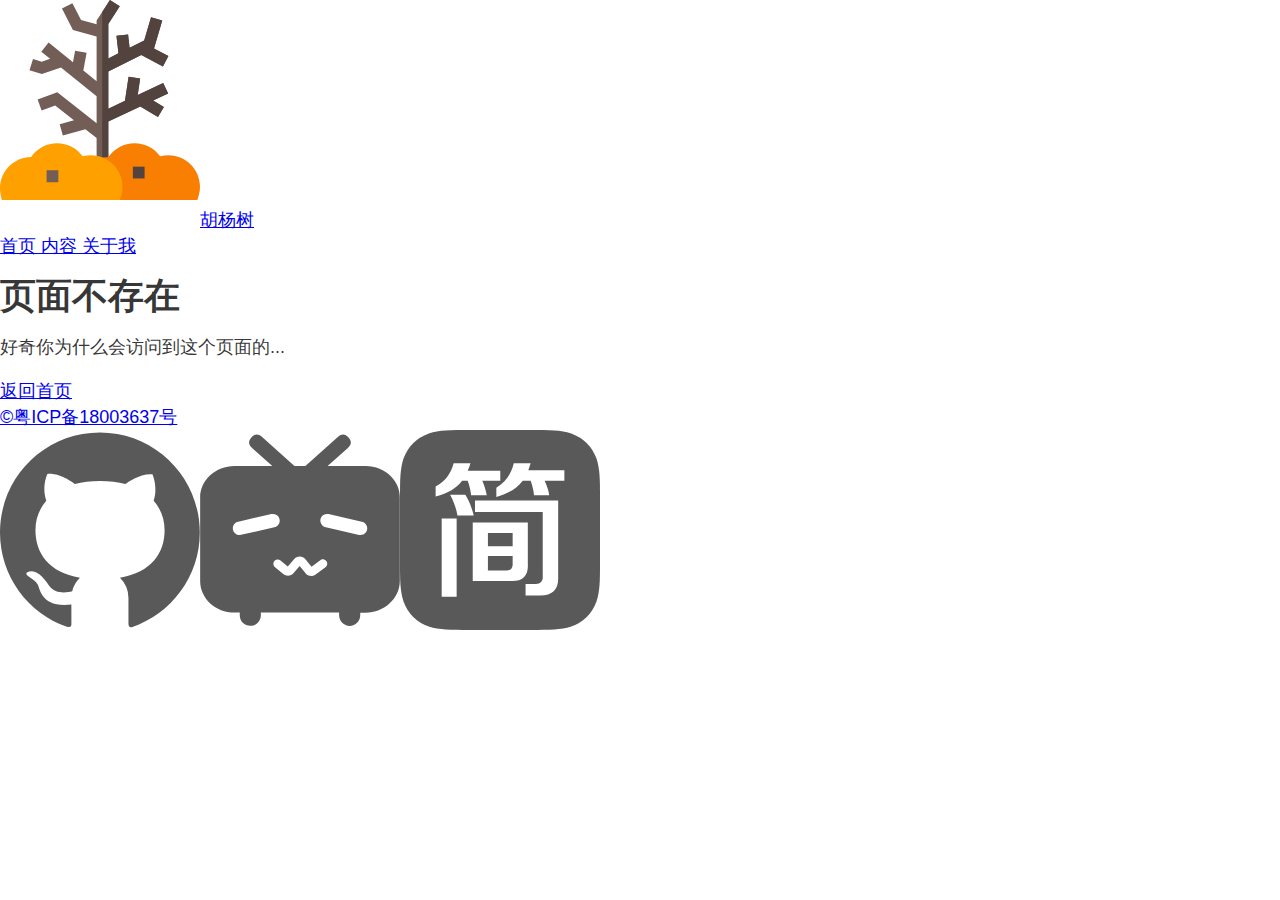
==== 404/index.html @ 29acebd8 "update layout" ====
<!DOCTYPE html><html><head><meta charSet="utf-8"/><meta http-equiv="x-ua-compatible" content="ie=edge"/><meta name="viewport" content="width=device-width, initial-scale=1, shrink-to-fit=no"/><style data-href="/styles.e20e4f635ebf1b06dc0b.css">html{font-family:sans-serif;-ms-text-size-adjust:100%;-webkit-text-size-adjust:100%}body{margin:0}code,pre{font-family:monospace,monospace;font-size:1em}textarea{font:inherit;margin:0}html{font:112.5%/1.45em georgia,serif;box-sizing:border-box;overflow-y:scroll}*,:after,:before{box-sizing:inherit}body{color:rgba(0,0,0,.8);font-family:Roboto,Helvetica,sans-serif;font-weight:400;word-wrap:break-word;-webkit-font-kerning:normal;font-kerning:normal;-ms-font-feature-settings:"kern","liga","clig","calt";font-feature-settings:"kern","liga","clig","calt"}img{max-width:100%;padding:0}img,pre{margin:0 0 1.45rem}pre{font-size:.85rem;line-height:1.42;background:rgba(0,0,0,.04);border-radius:3px;overflow:auto;word-wrap:normal;padding:1.45rem}table{font-size:1rem;line-height:1.45rem;border-collapse:collapse;width:100%}fieldset,table{padding:0;margin:0 0 1.45rem}blockquote{padding:0;margin:0 1.45rem 1.45rem}form,iframe,noscript{padding:0;margin:0 0 1.45rem}hr{padding:0;margin:0 0 calc(1.45rem - 1px);background:rgba(0,0,0,.2);border:none;height:1px}b,dt,strong,th{font-weight:700}li{margin-bottom:.725rem}ol li,ul li{padding-left:0}li>ol,li>ul{margin-left:1.45rem;margin-bottom:.725rem;margin-top:.725rem}blockquote :last-child,li :last-child,p :last-child{margin-bottom:0}li>p{margin-bottom:.725rem}code,kbd,samp{font-size:.85rem;line-height:1.45rem}abbr,abbr[title],acronym{border-bottom:1px dotted rgba(0,0,0,.5);cursor:help}abbr[title]{text-decoration:none}td,th,thead{text-align:left}td,th{border-bottom:1px solid rgba(0,0,0,.12);font-feature-settings:"tnum";-moz-font-feature-settings:"tnum";-ms-font-feature-settings:"tnum";-webkit-font-feature-settings:"tnum";padding:.725rem .96667rem calc(.725rem - 1px)}td:first-child,th:first-child{padding-left:0}td:last-child,th:last-child{padding-right:0}code,tt{background-color:rgba(0,0,0,.04);border-radius:3px;font-family:SFMono-Regular,Consolas,Roboto Mono,Droid Sans Mono,Liberation Mono,Menlo,Courier,monospace;padding:.2em 0}pre code{background:none;line-height:1.42}code:after,code:before,tt:after,tt:before{letter-spacing:-.2em;content:" "}pre code:after,pre code:before,pre tt:after,pre tt:before{content:""}@media only screen and (max-width:480px){html{font-size:100%}h1{font-size:1.5em}}</style><meta name="generator" content="Gatsby 2.24.26"/><title data-react-helmet="true"></title><link as="script" rel="preload" href="/webpack-runtime-e7fc164c85eded061a58.js"/><link as="script" rel="preload" href="/framework-85aff51d15c28c7fbe5f.js"/><link as="script" rel="preload" href="/app-8869f7778e43d8e7fe1f.js"/><link as="script" rel="preload" href="/styles-c2fe8482057191dca484.js"/><link as="script" rel="preload" href="/aece1850b64417338dd95f425780d0508f9d8343-ca3ed377184d0eadf707.js"/><link as="script" rel="preload" href="/component---src-pages-404-js-65bc24b990c0bd1ae109.js"/><link as="fetch" rel="preload" href="/page-data/404/page-data.json" crossorigin="anonymous"/><link as="fetch" rel="preload" href="/static/d/615897893.json" crossorigin="anonymous"/><link as="fetch" rel="preload" href="/static/d/63159454.json" crossorigin="anonymous"/><link as="fetch" rel="preload" href="/page-data/app-data.json" crossorigin="anonymous"/></head><body><div id="___gatsby"><div style="outline:none" tabindex="-1" id="gatsby-focus-wrapper"><div><div class="sc-AxirZ bJCmFu"><div class="sc-Axmtr hvJMgY sc-AxiKw eSbheu"><a class="sc-AxhCb eSwYtm" href="/"><img src="[data-uri]" alt="Logo"/>胡杨树</a><div class="sc-AxhUy fxWvvr"><a href="/"> 首页 </a><a href="/blog"> 内容 </a><a href="/about"> 关于我 </a></div></div></div><div class="sc-AxjAm bcMPWx"><div class="sc-Axmtr hvJMgY sc-fzpjYC gJohPa"><h1> <!-- -->页面不存在<!-- --> </h1><p> <!-- -->好奇你为什么会访问到这个页面的...<!-- --> </p><p> <!-- --> </p><div class="sc-fznxsB kpTicK"><a href="/" class="sc-fznJRM bTIjTR">返回首页</a></div></div></div><div class="sc-AxgMl cVmQYF"><div class="sc-Axmtr hvJMgY sc-AxheI eXzlnr"><a href="http://beian.bizcn.com/login.jsp" target="_blank" rel="noreferrer">©粤ICP备18003637号</a><div class="sc-fznZeY gJlwEu"><a href="https://github.com/Doltt" target="_blank" rel="noreferrer"><img src="[data-uri]" alt="Github"/></a><a href="https://space.bilibili.com/512774669?spm_id_from=333.33.b_73656375726974794f75744c696e6b.1" target="_blank" rel="noreferrer"><img src="[data-uri]" alt="BliBli"/></a><a href="https://www.jianshu.com/u/c033e610e0f8" target="_blank" rel="noreferrer"><img src="[data-uri]" alt="简书"/></a></div></div></div></div></div><div id="gatsby-announcer" style="position:absolute;top:0;width:1px;height:1px;padding:0;overflow:hidden;clip:rect(0, 0, 0, 0);white-space:nowrap;border:0" aria-live="assertive" aria-atomic="true"></div></div><script id="gatsby-script-loader">/*<![CDATA[*/window.pagePath="/404/";/*]]>*/</script><script id="gatsby-chunk-mapping">/*<![CDATA[*/window.___chunkMapping={"polyfill":["/polyfill-db2f4e55589df5b85311.js"],"app":["/app-8869f7778e43d8e7fe1f.js"],"component---cache-caches-gatsby-plugin-offline-app-shell-js":["/component---cache-caches-gatsby-plugin-offline-app-shell-js-e5cb9e0c77a823b86dc2.js"],"component---src-pages-404-js":["/component---src-pages-404-js-65bc24b990c0bd1ae109.js"],"component---src-pages-about-js":["/component---src-pages-about-js-d4840c2c18dcb5faafa9.js"],"component---src-pages-blog-js":["/component---src-pages-blog-js-3741efb15e3b4a83258b.js"],"component---src-pages-index-js":["/component---src-pages-index-js-aa211a35c22144cbaed6.js"],"component---src-templates-post-js":["/component---src-templates-post-js-9bfe1201da174d5bd408.js"],"polyfills-dom":["/polyfills-dom-41a38629e44b95d5cd2a.js"],"polyfills-core-js":["/polyfills-core-js-09871a030f352f8c43c8.js"],"polyfills-css-shim":["/polyfills-css-shim-45edbb9933bd28d94a2b.js"]};/*]]>*/</script><script src="/polyfill-db2f4e55589df5b85311.js" nomodule=""></script><script src="/component---src-pages-404-js-65bc24b990c0bd1ae109.js" async=""></script><script src="/aece1850b64417338dd95f425780d0508f9d8343-ca3ed377184d0eadf707.js" async=""></script><script src="/styles-c2fe8482057191dca484.js" async=""></script><script src="/app-8869f7778e43d8e7fe1f.js" async=""></script><script src="/framework-85aff51d15c28c7fbe5f.js" async=""></script><script src="/webpack-runtime-e7fc164c85eded061a58.js" async=""></script></body></html>
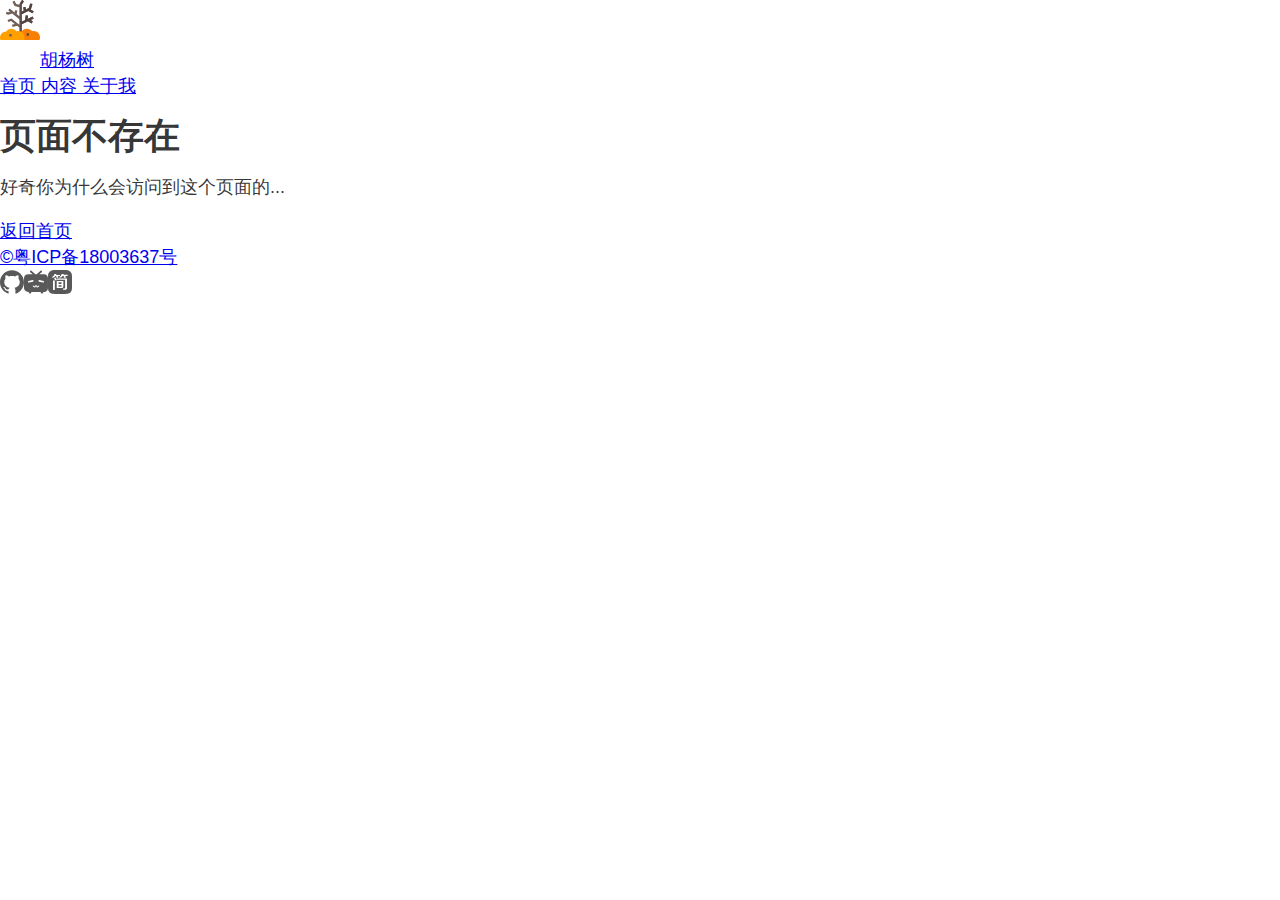
==== commit 36cd3db4: "change icon" ====
--- a/404/index.html
+++ b/404/index.html
@@ -1 +1 @@
-<!DOCTYPE html><html><head><meta charSet="utf-8"/><meta http-equiv="x-ua-compatible" content="ie=edge"/><meta name="viewport" content="width=device-width, initial-scale=1, shrink-to-fit=no"/><style data-href="/styles.e20e4f635ebf1b06dc0b.css">html{font-family:sans-serif;-ms-text-size-adjust:100%;-webkit-text-size-adjust:100%}body{margin:0}code,pre{font-family:monospace,monospace;font-size:1em}textarea{font:inherit;margin:0}html{font:112.5%/1.45em georgia,serif;box-sizing:border-box;overflow-y:scroll}*,:after,:before{box-sizing:inherit}body{color:rgba(0,0,0,.8);font-family:Roboto,Helvetica,sans-serif;font-weight:400;word-wrap:break-word;-webkit-font-kerning:normal;font-kerning:normal;-ms-font-feature-settings:"kern","liga","clig","calt";font-feature-settings:"kern","liga","clig","calt"}img{max-width:100%;padding:0}img,pre{margin:0 0 1.45rem}pre{font-size:.85rem;line-height:1.42;background:rgba(0,0,0,.04);border-radius:3px;overflow:auto;word-wrap:normal;padding:1.45rem}table{font-size:1rem;line-height:1.45rem;border-collapse:collapse;width:100%}fieldset,table{padding:0;margin:0 0 1.45rem}blockquote{padding:0;margin:0 1.45rem 1.45rem}form,iframe,noscript{padding:0;margin:0 0 1.45rem}hr{padding:0;margin:0 0 calc(1.45rem - 1px);background:rgba(0,0,0,.2);border:none;height:1px}b,dt,strong,th{font-weight:700}li{margin-bottom:.725rem}ol li,ul li{padding-left:0}li>ol,li>ul{margin-left:1.45rem;margin-bottom:.725rem;margin-top:.725rem}blockquote :last-child,li :last-child,p :last-child{margin-bottom:0}li>p{margin-bottom:.725rem}code,kbd,samp{font-size:.85rem;line-height:1.45rem}abbr,abbr[title],acronym{border-bottom:1px dotted rgba(0,0,0,.5);cursor:help}abbr[title]{text-decoration:none}td,th,thead{text-align:left}td,th{border-bottom:1px solid rgba(0,0,0,.12);font-feature-settings:"tnum";-moz-font-feature-settings:"tnum";-ms-font-feature-settings:"tnum";-webkit-font-feature-settings:"tnum";padding:.725rem .96667rem calc(.725rem - 1px)}td:first-child,th:first-child{padding-left:0}td:last-child,th:last-child{padding-right:0}code,tt{background-color:rgba(0,0,0,.04);border-radius:3px;font-family:SFMono-Regular,Consolas,Roboto Mono,Droid Sans Mono,Liberation Mono,Menlo,Courier,monospace;padding:.2em 0}pre code{background:none;line-height:1.42}code:after,code:before,tt:after,tt:before{letter-spacing:-.2em;content:" "}pre code:after,pre code:before,pre tt:after,pre tt:before{content:""}@media only screen and (max-width:480px){html{font-size:100%}h1{font-size:1.5em}}</style><meta name="generator" content="Gatsby 2.24.26"/><title data-react-helmet="true"></title><link as="script" rel="preload" href="/webpack-runtime-e7fc164c85eded061a58.js"/><link as="script" rel="preload" href="/framework-85aff51d15c28c7fbe5f.js"/><link as="script" rel="preload" href="/app-8869f7778e43d8e7fe1f.js"/><link as="script" rel="preload" href="/styles-c2fe8482057191dca484.js"/><link as="script" rel="preload" href="/aece1850b64417338dd95f425780d0508f9d8343-ca3ed377184d0eadf707.js"/><link as="script" rel="preload" href="/component---src-pages-404-js-65bc24b990c0bd1ae109.js"/><link as="fetch" rel="preload" href="/page-data/404/page-data.json" crossorigin="anonymous"/><link as="fetch" rel="preload" href="/static/d/615897893.json" crossorigin="anonymous"/><link as="fetch" rel="preload" href="/static/d/63159454.json" crossorigin="anonymous"/><link as="fetch" rel="preload" href="/page-data/app-data.json" crossorigin="anonymous"/></head><body><div id="___gatsby"><div style="outline:none" tabindex="-1" id="gatsby-focus-wrapper"><div><div class="sc-AxirZ bJCmFu"><div class="sc-Axmtr hvJMgY sc-AxiKw eSbheu"><a class="sc-AxhCb eSwYtm" href="/"><img src="[data-uri]" alt="Logo"/>胡杨树</a><div class="sc-AxhUy fxWvvr"><a href="/"> 首页 </a><a href="/blog"> 内容 </a><a href="/about"> 关于我 </a></div></div></div><div class="sc-AxjAm bcMPWx"><div class="sc-Axmtr hvJMgY sc-fzpjYC gJohPa"><h1> <!-- -->页面不存在<!-- --> </h1><p> <!-- -->好奇你为什么会访问到这个页面的...<!-- --> </p><p> <!-- --> </p><div class="sc-fznxsB kpTicK"><a href="/" class="sc-fznJRM bTIjTR">返回首页</a></div></div></div><div class="sc-AxgMl cVmQYF"><div class="sc-Axmtr hvJMgY sc-AxheI eXzlnr"><a href="http://beian.bizcn.com/login.jsp" target="_blank" rel="noreferrer">©粤ICP备18003637号</a><div class="sc-fznZeY gJlwEu"><a href="https://github.com/Doltt" target="_blank" rel="noreferrer"><img src="[data-uri]" alt="Github"/></a><a href="https://space.bilibili.com/512774669?spm_id_from=333.33.b_73656375726974794f75744c696e6b.1" target="_blank" rel="noreferrer"><img src="[data-uri]" alt="BliBli"/></a><a href="https://www.jianshu.com/u/c033e610e0f8" target="_blank" rel="noreferrer"><img src="[data-uri]" alt="简书"/></a></div></div></div></div></div><div id="gatsby-announcer" style="position:absolute;top:0;width:1px;height:1px;padding:0;overflow:hidden;clip:rect(0, 0, 0, 0);white-space:nowrap;border:0" aria-live="assertive" aria-atomic="true"></div></div><script id="gatsby-script-loader">/*<![CDATA[*/window.pagePath="/404/";/*]]>*/</script><script id="gatsby-chunk-mapping">/*<![CDATA[*/window.___chunkMapping={"polyfill":["/polyfill-db2f4e55589df5b85311.js"],"app":["/app-8869f7778e43d8e7fe1f.js"],"component---cache-caches-gatsby-plugin-offline-app-shell-js":["/component---cache-caches-gatsby-plugin-offline-app-shell-js-e5cb9e0c77a823b86dc2.js"],"component---src-pages-404-js":["/component---src-pages-404-js-65bc24b990c0bd1ae109.js"],"component---src-pages-about-js":["/component---src-pages-about-js-d4840c2c18dcb5faafa9.js"],"component---src-pages-blog-js":["/component---src-pages-blog-js-3741efb15e3b4a83258b.js"],"component---src-pages-index-js":["/component---src-pages-index-js-aa211a35c22144cbaed6.js"],"component---src-templates-post-js":["/component---src-templates-post-js-9bfe1201da174d5bd408.js"],"polyfills-dom":["/polyfills-dom-41a38629e44b95d5cd2a.js"],"polyfills-core-js":["/polyfills-core-js-09871a030f352f8c43c8.js"],"polyfills-css-shim":["/polyfills-css-shim-45edbb9933bd28d94a2b.js"]};/*]]>*/</script><script src="/polyfill-db2f4e55589df5b85311.js" nomodule=""></script><script src="/component---src-pages-404-js-65bc24b990c0bd1ae109.js" async=""></script><script src="/aece1850b64417338dd95f425780d0508f9d8343-ca3ed377184d0eadf707.js" async=""></script><script src="/styles-c2fe8482057191dca484.js" async=""></script><script src="/app-8869f7778e43d8e7fe1f.js" async=""></script><script src="/framework-85aff51d15c28c7fbe5f.js" async=""></script><script src="/webpack-runtime-e7fc164c85eded061a58.js" async=""></script></body></html>+<!DOCTYPE html><html><head><meta charSet="utf-8"/><meta http-equiv="x-ua-compatible" content="ie=edge"/><meta name="viewport" content="width=device-width, initial-scale=1, shrink-to-fit=no"/><style data-href="/styles.e20e4f635ebf1b06dc0b.css">html{font-family:sans-serif;-ms-text-size-adjust:100%;-webkit-text-size-adjust:100%}body{margin:0}code,pre{font-family:monospace,monospace;font-size:1em}textarea{font:inherit;margin:0}html{font:112.5%/1.45em georgia,serif;box-sizing:border-box;overflow-y:scroll}*,:after,:before{box-sizing:inherit}body{color:rgba(0,0,0,.8);font-family:Roboto,Helvetica,sans-serif;font-weight:400;word-wrap:break-word;-webkit-font-kerning:normal;font-kerning:normal;-ms-font-feature-settings:"kern","liga","clig","calt";font-feature-settings:"kern","liga","clig","calt"}img{max-width:100%;padding:0}img,pre{margin:0 0 1.45rem}pre{font-size:.85rem;line-height:1.42;background:rgba(0,0,0,.04);border-radius:3px;overflow:auto;word-wrap:normal;padding:1.45rem}table{font-size:1rem;line-height:1.45rem;border-collapse:collapse;width:100%}fieldset,table{padding:0;margin:0 0 1.45rem}blockquote{padding:0;margin:0 1.45rem 1.45rem}form,iframe,noscript{padding:0;margin:0 0 1.45rem}hr{padding:0;margin:0 0 calc(1.45rem - 1px);background:rgba(0,0,0,.2);border:none;height:1px}b,dt,strong,th{font-weight:700}li{margin-bottom:.725rem}ol li,ul li{padding-left:0}li>ol,li>ul{margin-left:1.45rem;margin-bottom:.725rem;margin-top:.725rem}blockquote :last-child,li :last-child,p :last-child{margin-bottom:0}li>p{margin-bottom:.725rem}code,kbd,samp{font-size:.85rem;line-height:1.45rem}abbr,abbr[title],acronym{border-bottom:1px dotted rgba(0,0,0,.5);cursor:help}abbr[title]{text-decoration:none}td,th,thead{text-align:left}td,th{border-bottom:1px solid rgba(0,0,0,.12);font-feature-settings:"tnum";-moz-font-feature-settings:"tnum";-ms-font-feature-settings:"tnum";-webkit-font-feature-settings:"tnum";padding:.725rem .96667rem calc(.725rem - 1px)}td:first-child,th:first-child{padding-left:0}td:last-child,th:last-child{padding-right:0}code,tt{background-color:rgba(0,0,0,.04);border-radius:3px;font-family:SFMono-Regular,Consolas,Roboto Mono,Droid Sans Mono,Liberation Mono,Menlo,Courier,monospace;padding:.2em 0}pre code{background:none;line-height:1.42}code:after,code:before,tt:after,tt:before{letter-spacing:-.2em;content:" "}pre code:after,pre code:before,pre tt:after,pre tt:before{content:""}@media only screen and (max-width:480px){html{font-size:100%}h1{font-size:1.5em}}</style><meta name="generator" content="Gatsby 2.24.26"/><title data-react-helmet="true"></title><link as="script" rel="preload" href="/webpack-runtime-0161dc8e217fe0d2fdee.js"/><link as="script" rel="preload" href="/framework-85aff51d15c28c7fbe5f.js"/><link as="script" rel="preload" href="/app-8869f7778e43d8e7fe1f.js"/><link as="script" rel="preload" href="/styles-c2fe8482057191dca484.js"/><link as="script" rel="preload" href="/aece1850b64417338dd95f425780d0508f9d8343-36011674110888dbeed6.js"/><link as="script" rel="preload" href="/component---src-pages-404-js-65bc24b990c0bd1ae109.js"/><link as="fetch" rel="preload" href="/page-data/404/page-data.json" crossorigin="anonymous"/><link as="fetch" rel="preload" href="/static/d/615897893.json" crossorigin="anonymous"/><link as="fetch" rel="preload" href="/static/d/63159454.json" crossorigin="anonymous"/><link as="fetch" rel="preload" href="/page-data/app-data.json" crossorigin="anonymous"/></head><body><div id="___gatsby"><div style="outline:none" tabindex="-1" id="gatsby-focus-wrapper"><div><div class="sc-AxirZ bJCmFu"><div class="sc-Axmtr hvJMgY sc-AxiKw eSbheu"><a class="sc-AxhCb eSwYtm" href="/"><img src="[data-uri]" alt="Logo"/>胡杨树</a><div class="sc-AxhUy fxWvvr"><a href="/"> 首页 </a><a href="/blog"> 内容 </a><a href="/about"> 关于我 </a></div></div></div><div class="sc-AxjAm bcMPWx"><div class="sc-Axmtr hvJMgY sc-fzpjYC gJohPa"><h1> <!-- -->页面不存在<!-- --> </h1><p> <!-- -->好奇你为什么会访问到这个页面的...<!-- --> </p><p> <!-- --> </p><div class="sc-fznxsB kpTicK"><a href="/" class="sc-fznJRM bTIjTR">返回首页</a></div></div></div><div class="sc-AxgMl cVmQYF"><div class="sc-Axmtr hvJMgY sc-AxheI eXzlnr"><a href="http://beian.bizcn.com/login.jsp" target="_blank" rel="noreferrer">©粤ICP备18003637号</a><div class="sc-fznZeY gJlwEu"><a href="https://github.com/Doltt" target="_blank" rel="noreferrer"><img src="[data-uri]" alt="Github"/></a><a href="https://space.bilibili.com/512774669?spm_id_from=333.33.b_73656375726974794f75744c696e6b.1" target="_blank" rel="noreferrer"><img src="[data-uri]" alt="BliBli"/></a><a href="https://www.jianshu.com/u/c033e610e0f8" target="_blank" rel="noreferrer"><img src="[data-uri]" alt="简书"/></a></div></div></div></div></div><div id="gatsby-announcer" style="position:absolute;top:0;width:1px;height:1px;padding:0;overflow:hidden;clip:rect(0, 0, 0, 0);white-space:nowrap;border:0" aria-live="assertive" aria-atomic="true"></div></div><script id="gatsby-script-loader">/*<![CDATA[*/window.pagePath="/404/";/*]]>*/</script><script id="gatsby-chunk-mapping">/*<![CDATA[*/window.___chunkMapping={"polyfill":["/polyfill-db2f4e55589df5b85311.js"],"app":["/app-8869f7778e43d8e7fe1f.js"],"component---cache-caches-gatsby-plugin-offline-app-shell-js":["/component---cache-caches-gatsby-plugin-offline-app-shell-js-e5cb9e0c77a823b86dc2.js"],"component---src-pages-404-js":["/component---src-pages-404-js-65bc24b990c0bd1ae109.js"],"component---src-pages-about-js":["/component---src-pages-about-js-d4840c2c18dcb5faafa9.js"],"component---src-pages-blog-js":["/component---src-pages-blog-js-3741efb15e3b4a83258b.js"],"component---src-pages-index-js":["/component---src-pages-index-js-aa211a35c22144cbaed6.js"],"component---src-templates-post-js":["/component---src-templates-post-js-9bfe1201da174d5bd408.js"],"polyfills-dom":["/polyfills-dom-41a38629e44b95d5cd2a.js"],"polyfills-core-js":["/polyfills-core-js-09871a030f352f8c43c8.js"],"polyfills-css-shim":["/polyfills-css-shim-45edbb9933bd28d94a2b.js"]};/*]]>*/</script><script src="/polyfill-db2f4e55589df5b85311.js" nomodule=""></script><script src="/component---src-pages-404-js-65bc24b990c0bd1ae109.js" async=""></script><script src="/aece1850b64417338dd95f425780d0508f9d8343-36011674110888dbeed6.js" async=""></script><script src="/styles-c2fe8482057191dca484.js" async=""></script><script src="/app-8869f7778e43d8e7fe1f.js" async=""></script><script src="/framework-85aff51d15c28c7fbe5f.js" async=""></script><script src="/webpack-runtime-0161dc8e217fe0d2fdee.js" async=""></script></body></html>